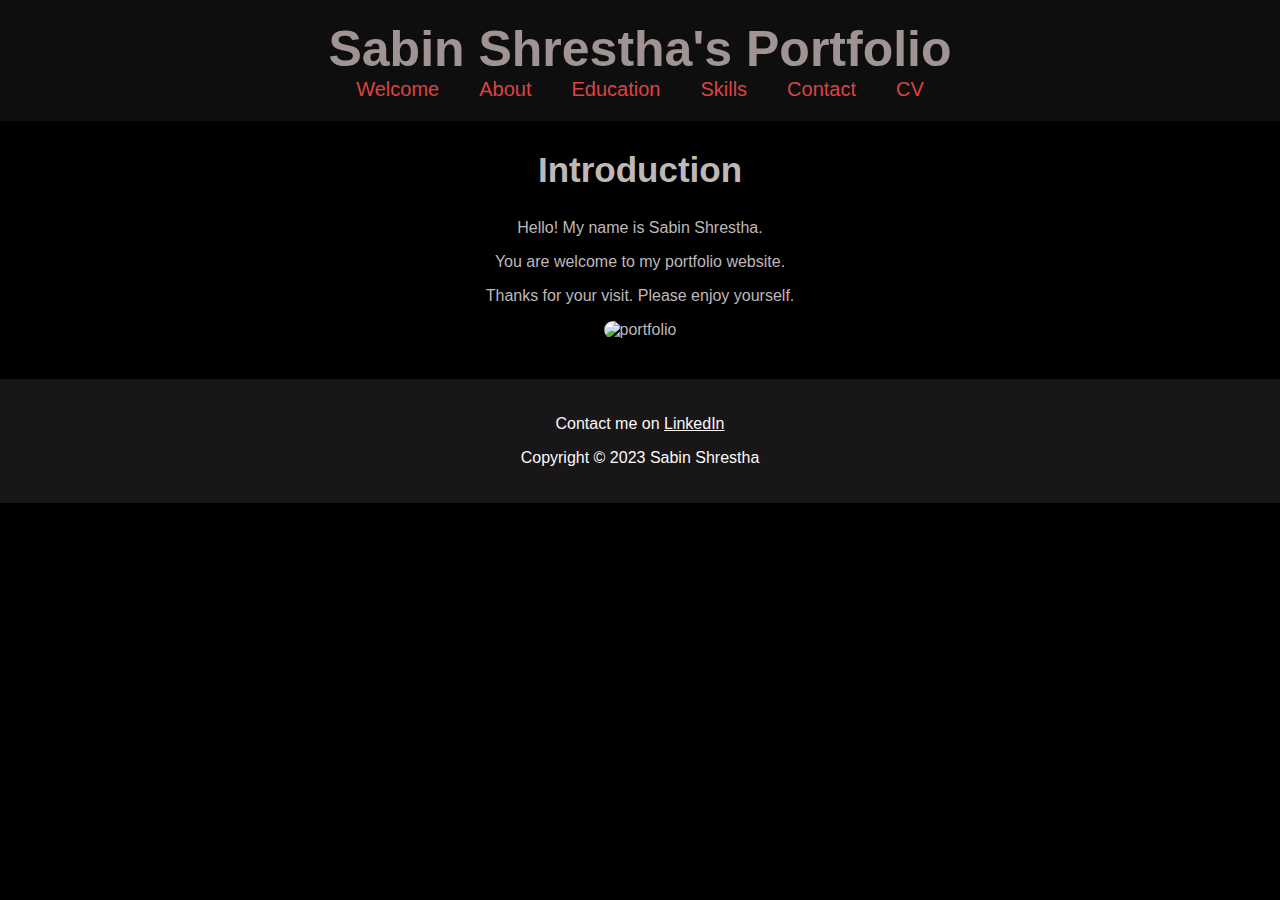
==== finalportfolio/index.html @ 066bf234 "Add files via upload" ====
<!DOCTYPE html>
<html>
  <head>
    <meta charset="UTF-8">
    <meta name="viewport" content="width=device-width, initial-scale=1.0">
    <meta name="description" content="Sabin Shrestha's portfolio website">
    <title>My Portfolio - Sabin Shrestha</title>
    <link rel="stylesheet" type="text/css" href="MyPortfolio.css">
    <script type="text/javascript" src="MyPortfolio.js"></script>
  </head>
  <body>
    <header>
      <h1>Sabin Shrestha's Portfolio</h1>
      <nav>
        <ul>
          <li><a href="index.html">Welcome</a></li>
          <li><a href="about.html">About</a></li>
          <li><a href="education.html">Education</a></li>
          <li><a href="skills.html">Skills</a></li>
          <li><a href="contact.html">Contact</a></li>
          <li><a href="cv.html">CV</a></li>
        </ul>
      </nav>
    </header>
    <main>
      <div id="welcome">
        <h2>Introduction</h2>
        <p>Hello! My name is Sabin Shrestha.</p>
        <p>You are welcome to my portfolio website.</p>
        <p>Thanks for your visit. Please enjoy yourself.</p>
        <img src="portfolio.png" alt="portfolio">
      </div>
    </main>
    <footer>
      <p>Contact me on <a href="https://www.linkedin.com/in/sabin-shrestha-40750525a">LinkedIn</a></p>
      <p>Copyright &copy; 2023 Sabin Shrestha</p>
    </footer>
  </body>
</html>
---- finalportfolio/MyPortfolio.css ----
body {
    font-family: Arial, sans-serif;
    margin: 0;
    /* the margin property controls the space outside an element. */
    padding: 0;
    /* the padding property controls the space inside an element */
    background-color: rgb(0, 0, 0);
  }
  
  header {
    background-color: rgb(13, 14, 13);
    color: rgb(160, 147, 147);
    padding: 20px;
    text-align: center;
  }
  
  header h1 {
    margin: 0;
    font-size: 50px;
  }
  
  header nav ul {
    display: flex;
    justify-content: center;
    list-style: none;
    margin: 0;
    padding: 0;
  }
  
  header nav ul li {
    margin: 0 10px;
  }
  
  header nav a {
    color: rgb(221, 67, 67);
    text-decoration: none;
    font-size: 20px;
    padding: 10px;
  }
 
  h2 {
    font-size: 35px;
  }
   
  main div {
    background-color: rgb(0, 0, 0);
    color: rgb(191, 184, 184);
    margin-bottom: 40px;
    text-align: center;
    padding: 0px;
  }
  
  img {
    width: 300px;
    height: 300px;
    border-radius: 200px;
  }
  
  h2 {
    font-size: 35px;
    padding: 0px;
  }

  main div table {
    border-collapse: collapse;
    width: 100%;
  }
  
  main div table th,
  main div table td {
    border: 2px solid rgb(6, 6, 6);
    padding: 10px;
    text-align: left;
  }
  
  main div table th {
    background-color: rgb(41, 36, 36);
    color: rgb(252, 248, 248);
  }

  h2 {
    font-size: 35px;
    padding: 0px;
  }

  main div ul {
    list-style: none;
    margin: 0;
    padding: 0;
    justify-content: center;
  }

  main div li {
  background-color: rgb(41, 36, 36);
  color: rgb(252, 248, 248);
  padding: 10px 20px;
  margin-bottom: 10px;
  border-radius: 5px;
  text-align: center;
}

h2 {
  font-size: 35px;
  padding: 0px;
}
  
  main div form input[type="text"],
  main div form input[type="email"],
  main div form textarea {
    border: 1px solid rgb(12, 12, 12);
    margin-bottom: 30px;
    padding: 10px;
    width: 100%;
  }
  
  main div form input[type="submit"] {
    background-color: rgb(41, 36, 36);
    color: rgb(252, 248, 248);
    cursor: pointer;
    padding: 10px 20px;
    border-radius: 5px;
  }

  h2 {
    font-size: 35px;
    padding: 0px;
  }
  
  #cv img {
    width: 150px;
    height: 150px;
    border-radius: 5px;
    cursor: pointer;
  }
  
  footer {
    background-color: rgb(24, 22, 22);
    color: rgb(252, 248, 248);
    padding: 20px;
    text-align: center;
  }
  
  footer a {
    color: rgb(252, 248, 248);
  }
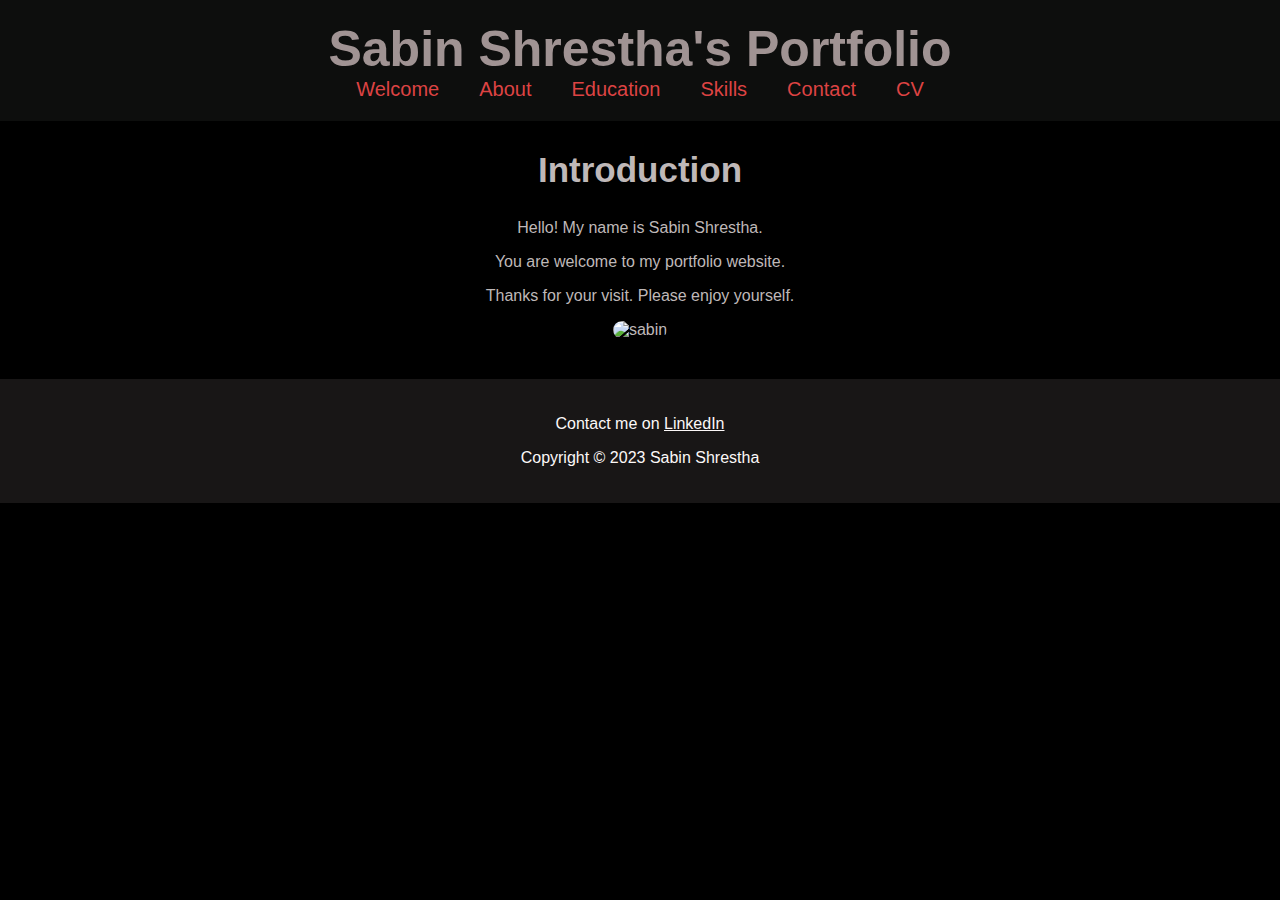
==== commit 6b52fe8f: "Add files via upload" ====
--- a/finalportfolio/index.html
+++ b/finalportfolio/index.html
@@ -28,7 +28,7 @@
         <p>Hello! My name is Sabin Shrestha.</p>
         <p>You are welcome to my portfolio website.</p>
         <p>Thanks for your visit. Please enjoy yourself.</p>
-        <img src="portfolio.png" alt="portfolio">
+        <img src="sabin.png" alt="sabin">
       </div>
     </main>
     <footer>
--- a/finalportfolio/MyPortfolio.css
+++ b/finalportfolio/MyPortfolio.css
@@ -53,7 +53,7 @@
   img {
     width: 300px;
     height: 300px;
-    border-radius: 200px;
+    border-radius: 20px;
   }
   
   h2 {
